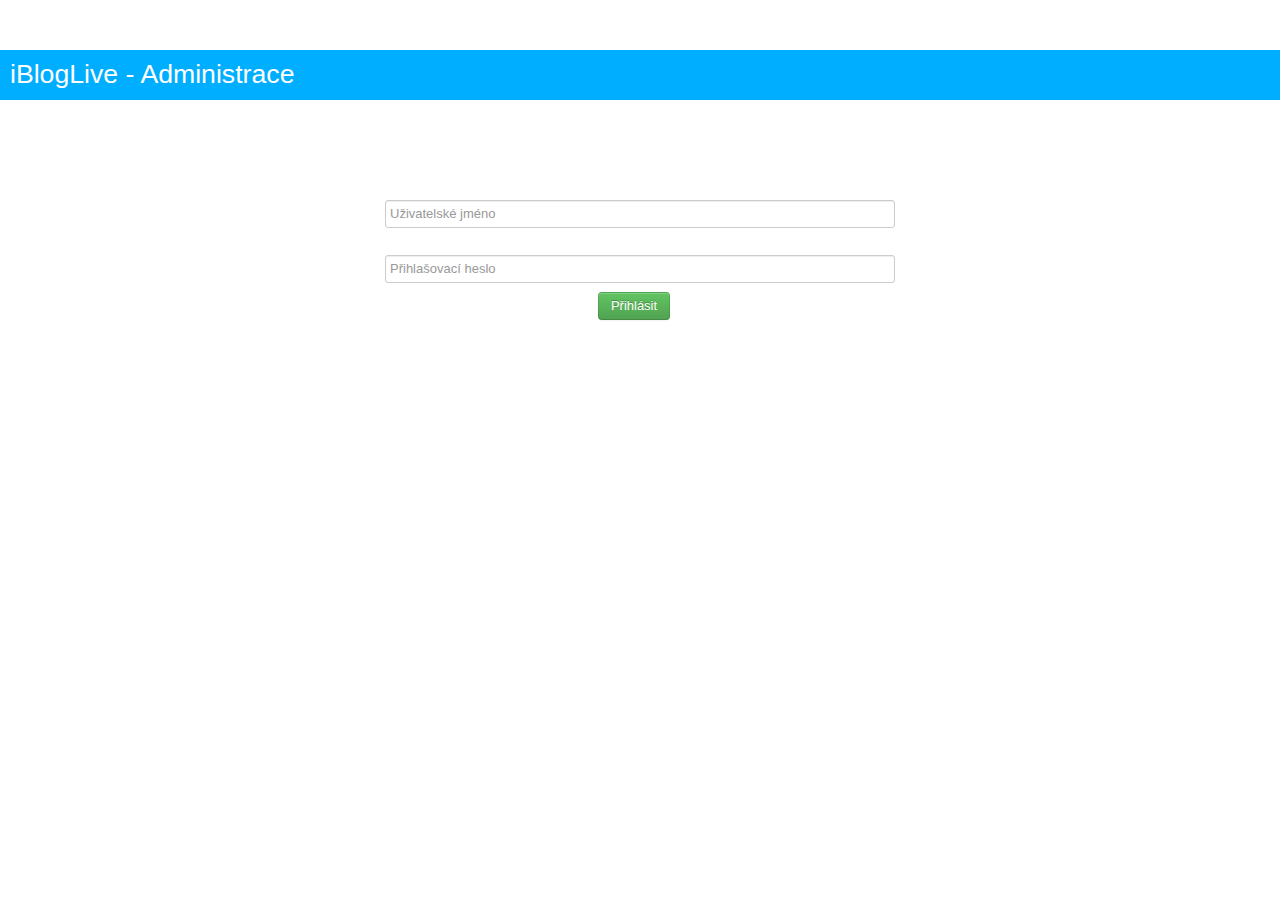
==== admin/index.html @ e41677c0 "Initial commit" ====
<!doctype html>
<head>
<meta charset="UTF-8">
<link rel="stylesheet" type="text/css" href="styles.css">
<title>iBlogLive - Admin</title>
<script>

var tablename = "stream_appliste";
var tablenamestats = "statistics_appliste";
var idcka = [0];

if(!String.linkify) {
    String.prototype.linkify = function() {

        // http://, https://, ftp://
        var urlPattern = /\[([^\[\]]+)\]\(([^\(\)]+)\)/gim;

        // Email addresses *** here I've changed the expression ***
        var emailAddressPattern = /(([a-zA-Z0-9_\-\.]+)@[a-zA-Z_]+?(?:\.[a-zA-Z]{2,6}))+/gim;
        
        var markdownboldx1 = /\*\*([^\*]+)\*\*/g;
        
        var markdownemx1 = /\*([^\*]+)\*/g;
        
        var twitteruser = /(^|\s)@(\w+)/gim;
        
        var hastag = /(^|\s)#([^ ]+)/gim;
        
        var image = /\b(?!\")(https?):\/\/([^\s\\]+)+\.(png|jpe?g|gif|tiff|bmp)(?!\")/gim;

        return this
        	.replace(urlPattern, '<a target="_blank" href="$2">$1</a>')
            .replace(emailAddressPattern, '<a target="_blank" href="mailto:$1">$1</a>')
            .replace(twitteruser, '<a target="_blank" href="http://twitter.com/$2">$&</a>')
            .replace(hastag, '<span style="color:grey;">$&</span>')
            .replace(image, '<img src="$&" width="350">')
            .replace(markdownboldx1, '<strong>$1</strong>')
            .replace(markdownemx1, '<em>$1</em>')
            .replace("\n",'<br>')
            .replace("\r",'<br>');
    };
}

function getMessages() {
	
	var xmlhttp;
  
		if (window.XMLHttpRequest) {xmlhttp=new XMLHttpRequest(); }
		else {xmlhttp=new ActiveXObject("Microsoft.XMLHTTP");}
			
			xmlhttp.onreadystatechange=function() {
  			
  			if (xmlhttp.readyState==4 && xmlhttp.status==200) {
	    		
	    		var responseObject = JSON.parse(xmlhttp.responseText);
	    		
	    		//document.getElementById("keynote").innerHTML = "";
	    		
	    		if (idcka.length <= 0) {
		    	
		    	idcka = [0];
		    		
	    		} else {}
	    		
	    		for (i = 0; i < responseObject.stream.length; i++) {
			    		
			    		document.getElementById("keynote").innerHTML = "<br><button type='button' class='btn btn-danger delete' style='position:absolute; margin-left: -100px; margin-top: 2px;' onclick='removeMessage(&#39;"+responseObject.stream[i].id+"&#39;);'><i class='icon-trash icon-white'></i><span>Smazat</span></button><div class='message2'><br><span id='blue' style='margin-left: 10px;position:absolute;margin-top:-10px;'>"+responseObject.stream[i].date+"</span><br><br><div id='moregrey' style='margin-right: 20px;margin-left: 50px; margin-top:-45px; text-align:justify; width:auto;'>"+responseObject.stream[i].text+"</div><div style='height:5px;'></div></div><br><div class='message_separator'></div>"+document.getElementById("keynote").innerHTML;
		    		
		    		idcka.push(responseObject.stream[i].id);
		    		
	    		}
	    		
	    		//scroll(0,-10);
	    		
    		}
 		 }
 		 
 		 var url = "supermancore.php";
 		 var params = "getStream=yes&idcka="+idcka+"&tablename="+tablename+"&tablenamestats="+tablenamestats+"";
 		 xmlhttp.open("POST", url, true);

 		 //Send the proper header information along with the request
 		 xmlhttp.setRequestHeader("Content-type", "application/x-www-form-urlencoded");
 		 
 		 xmlhttp.send(params);
	
}

function logMeIn() {
	
	var xmlhttp;
  
		if (window.XMLHttpRequest) {xmlhttp=new XMLHttpRequest(); }
		else {xmlhttp=new ActiveXObject("Microsoft.XMLHTTP");}
			
			xmlhttp.onreadystatechange=function() {
  			
  			if (xmlhttp.readyState==4 && xmlhttp.status==200) {
	    		
	    		var responseObject = JSON.parse(xmlhttp.responseText);
	    		
	    		if (responseObject[0] == 1) {
	    		
	    		document.getElementById("sendingform").style.display = "block";
	    		document.getElementById("loginform").style.display = "none";
	    		getMessages();
	    				    		
	    		}
	    		
	    		
    		}
 		 }
 		 
 		 var url = "supermanadmin.php";
 		 var params = "login=yes&username="+document.getElementById("username").value+"&password="+document.getElementById("password").value+"";
 		 xmlhttp.open("POST", url, true);

 		 //Send the proper header information along with the request
 		 xmlhttp.setRequestHeader("Content-type", "application/x-www-form-urlencoded");
 		 
 		 xmlhttp.send(params);
	
}

function sendNewMessage() {
	
	var xmlhttp;
  
		if (window.XMLHttpRequest) {xmlhttp=new XMLHttpRequest(); }
		else {xmlhttp=new ActiveXObject("Microsoft.XMLHTTP");}
			
			xmlhttp.onreadystatechange=function() {
  			
  			if (xmlhttp.readyState==4 && xmlhttp.status==200) {
	    		
	    		var responseObject = JSON.parse(xmlhttp.responseText);
	    		
	    		if (responseObject[0] != 1) {
	    		
	    		document.getElementById("sendingform").style.display = "none";
	    		document.getElementById("loginform").style.display = "block";
	    				    		
	    		} else {
		    		
		    	document.getElementById("textarea").value = "";
		    	getMessages();
		    		
	    		}
	    		
	    		
    		}
 		 }
 		 
 		 var url = "supermanadmin.php";
 		 var params = "addNew=yes&text="+encodeURIComponent(document.getElementById("textarea").value.linkify())+"&tablename="+tablename+"";
 		 xmlhttp.open("POST", url, true);

 		 //Send the proper header information along with the request
 		 xmlhttp.setRequestHeader("Content-type", "application/x-www-form-urlencoded");
 		 
 		 xmlhttp.send(params);
	
}

function amIlogedIn() {
	
	var xmlhttp;
  
		if (window.XMLHttpRequest) {xmlhttp=new XMLHttpRequest(); }
		else {xmlhttp=new ActiveXObject("Microsoft.XMLHTTP");}
			
			xmlhttp.onreadystatechange=function() {
  			
  			if (xmlhttp.readyState==4 && xmlhttp.status==200) {
	    		
	    		var responseObject = JSON.parse(xmlhttp.responseText);
	    		
	    		if (responseObject[0] != 1) {
	    		
	    		document.getElementById("sendingform").style.display = "none";
	    		document.getElementById("loginform").style.display = "block";
	    				    		
	    		} else {
		    		
	    		document.getElementById("sendingform").style.display = "block";
	    		document.getElementById("loginform").style.display = "none";
		    	getMessages();
		    	
	    		}
	    		
	    		
    		}
 		 }
 		 
 		 var url = "supermanadmin.php";
 		 var params = "amIlogedIn=yes";
 		 xmlhttp.open("POST", url, true);

 		 //Send the proper header information along with the request
 		 xmlhttp.setRequestHeader("Content-type", "application/x-www-form-urlencoded");
 		 
 		 xmlhttp.send(params);
	
}

function removeMessage(messageid) {
	
	var xmlhttp;
  
		if (window.XMLHttpRequest) {xmlhttp=new XMLHttpRequest(); }
		else {xmlhttp=new ActiveXObject("Microsoft.XMLHTTP");}
			
			xmlhttp.onreadystatechange=function() {
  			
  			if (xmlhttp.readyState==4 && xmlhttp.status==200) {
	    		
	    		var responseObject = JSON.parse(xmlhttp.responseText);
	    		
	    		if (responseObject[0] != 1) {
	    		
	    		document.getElementById("sendingform").style.display = "none";
	    		document.getElementById("loginform").style.display = "block";
	    				    		
	    		} else {
		    	
		    	document.getElementById("keynote").innerHTML = "";
		    	idcka = [0];
		    	getMessages();
		    		
	    		}
	    		
	    		
    		}
 		 }
 		 
 		 var url = "supermanadmin.php";
 		 var params = "removeMessage=yes&idzpravy="+messageid+"&tablename="+tablename+"";
 		 xmlhttp.open("POST", url, true);

 		 //Send the proper header information along with the request
 		 xmlhttp.setRequestHeader("Content-type", "application/x-www-form-urlencoded");
 		 
 		 xmlhttp.send(params);
	
}

function setNewInterval() {
	
	var xmlhttp;
  
		if (window.XMLHttpRequest) {xmlhttp=new XMLHttpRequest(); }
		else {xmlhttp=new ActiveXObject("Microsoft.XMLHTTP");}
			
			xmlhttp.onreadystatechange=function() {
  			
  			if (xmlhttp.readyState==4 && xmlhttp.status==200) {
	    		
	    		var responseObject = JSON.parse(xmlhttp.responseText);
	    		
	    		if (responseObject[0] != 1) {
	    		
	    		document.getElementById("sendingform").style.display = "none";
	    		document.getElementById("loginform").style.display = "block";
	    				    		
	    		} else {
		    		
		    	document.getElementById("newinterval").value = "Nastaveno...";
		    	setTimeout(function(){document.getElementById("newinterval").value = "";}, 600);
		    		
	    		}
	    		
	    		
    		}
 		 }
 		 
 		 var url = "supermanadmin.php";
 		 var params = "changeInterval=yes&newinterval="+document.getElementById("newinterval").value+"";
 		 xmlhttp.open("POST", url, true);

 		 //Send the proper header information along with the request
 		 xmlhttp.setRequestHeader("Content-type", "application/x-www-form-urlencoded");
 		 
 		 xmlhttp.send(params);
	
}

function addTag(tag) {
	
	document.getElementById("textarea").value = document.getElementById("textarea").value+""+tag+"";
	
}
var width = 0;

function addImg(imgGet) {
	
	var img = new Image(); img.src = imgGet;
	
	img.addEventListener('load', function() {
		
		if (img.width > 300) {
			
			width = 300;
			
		} else {
			
			width = img.width;
			
		}
		
		document.getElementById("textarea").value = document.getElementById("textarea").value+"<img src=\""+imgGet+"\" width=\""+width+"\">";
		
	}, false);		
	
}

</script>
<!-- Bootstrap CSS Toolkit styles -->
<link rel="stylesheet" href="css/bootstrap.css">
<!-- Generic page styles -->
<link rel="stylesheet" href="css/style.css">
<link rel="stylesheet" href="css/jquery.fileupload-ui.css">
</head>
<body onload="amIlogedIn();">
<div class="trueheader"><span style="font-size: 20pt; color:white; position:absolute; margin-top: 15px; margin-left: 10px;">iBlogLive - Administrace</span></div>
<div class="loginblock" style="text-align: center; margin-top:100px;">
	<form id="loginform" onsubmit="logMeIn(); return false">
	<input type="text" id="username" value="" placeholder="Uživatelské jméno"><br><br>
	<input type="password" id="password" value="" placeholder="Přihlašovací heslo"><br>
	<span class="btn btn-success fileinput-button" style="text-align:center; width: 50px; margin-left:470px; margin-right:auto;">
                    <span>Přihlásit</span>
                    <input type="submit">
    </span>
	</form>
</div>
	
<div class="loginblock" style="text-align: center; margin-top:-50px; display:none;" id="sendingform">
	<form onsubmit="sendNewMessage(); return false">
	<textarea id="textarea" style="width: 900px; height: 200px;"></textarea>
	<br>
	 <div class="row fileupload-buttonbar" style="margin-left:55px;">
	<span class="btn btn-success fileinput-button">
                    <span>Odeslat</span>
                    <input type="submit">
    </span>
    <div style="margin-top:-0px;">
    <button type="button" class="btn btn-info modal-prev" style="margin-left:-440px;" onclick="addTag('<img src=&quot;adresa_obrazku&quot; width=&quot;350&quot;>');">
                    <span>Obrázek</span>
    </button>
    <button type="button" class="btn btn-info modal-prev" style="margin-left:0px;" onclick="addTag('<strong></strong>');">
    				<span>Tučně</span>
    </button>
    <button type="button" class="btn btn-info modal-prev" style="margin-left:0px;" onclick="addTag('<em></em>');">
    				<span>Kurzíva</span>
    </button>
    <button type="button" class="btn btn-info modal-prev" style="margin-left:0px;" onclick="addTag('<a href=&quot;http_url&quot; target=&quot;_blank&quot;>Text odkazu</a>');">
    				<span>Odkaz</span>
    </button>
    <button type="button" class="btn btn-info modal-prev" style="margin-left:0px;" onclick="addTag('<a href=&quot;http://www.ica.cz/?utm&#95;source=appliste&amp;utm&#95;medium=keynote_link&amp;utm&#95;campaign=apple&#95;keynote&quot; target=&quot;_blank&quot;>První certifikační autorita, a.s.</a>');">
    				<span>I.CA</span>
    </button>
    <button type="button" class="btn btn-info modal-prev" style="margin-left:0px;" onclick="addTag('<br>');">
    				<span>Odřádkování</span>
    </button>
	</div>
    <div style="margin-top:-37px; margin-left: 580px;">
    <input id="newinterval" type="text" value="" placeholder="Časový interval dotazů v ms" style="margin-top: 5px; width: 168px;" onfocus="this.value = 15000;">
    <button type="button" class="btn btn-info modal-prev" style="margin-left:0px;" onclick="setNewInterval();">
    				<span>Nastavit</span>
    </button>
    </div>
	 </div>
	</form>
<br>
<br>
<div class='message_separator'></div>
<br><br>
<div style="margin-left:60px;">
<div id="keynote" style="width:1024px; margin-left:auto; margin-right:auto;"></div>
</div>
</div>
</div>
</body>
</html>
---- admin/styles.css ----
body {
	background-color: #fff;
	font-family: Helvetica;
	color: black;
	font-size: 13px;
}

textarea {
    resize: none;
}

#moregrey {
	color: black;
}

#blue {
	color: #13abeb;
}

hr {
	border: 0px;
	border-bottom: 1px dotted #ccc;
	height: 0px;
}

a {
	color: #00aeed;
	text-decoration: underline;
	font-family: Helvetica;
}

a:hover {
	color: #4e4e4e;
	text-decoration: none;
	font-family: Helvetica;
}

.trueheader {
	background-color: #00aeff;
	height: 50px;
	width: auto;
	margin-left: -0px;
	margin-top: -10px;
	margin-right: -0px;
	text-align: left;
}

.header {
	background-color: #00aeff;
	height: 10px;
	width: auto;
	margin-left: -8px;
	margin-top: -10px;
	margin-right: -8px;
	text-align: right;
}

.header_footer {
	background-color: #00aeff;
	height: 10px;
	width: auto;
	margin-left: -8px;
	margin-bottom: -10px;
	margin-right: -8px;
	text-align: right;
}

.message1 {
	background-color: #f3f3f3;
	height: auto;
	width: auto;
	margin-left: -8px;
	margin-top: 0px;
	margin-right: -8px;
	text-align: left;
}

.message2 {
	background-color: #fff;
	height: auto;
	width: auto;
	margin-left: -8px;
	margin-top: 0px;
	margin-right: -8px;
	text-align: left;
}

.message_separator {
	background-color: #b1b1b1;
	height: 1px;
	width: auto;
	margin-left: -8px;
	margin-top: 0px;
	margin-right: -8px;
}

.loginblock {
	width: 1024px;
	margin-left: auto;
	margin-right: auto;
	text-align: left;
}

.loginblock input {
	width: 500px;
	height: 50px;
	font-size: 20pt;
	color: #4e4e4e;
}

.submitblock {
	width: 1024px;
	text-align: center;
}

#submit {
	width: 128px;
	height: 50px;
	background-image: -webkit-linear-gradient(#00bbff 0%, #0085d7 100%);
	border: 2px solid white;
	border-radius: 10px;
	margin-left: auto;
	margin-right: auto;
	color: white;
	font-size: 12pt;
	text-shadow: 0px -1px 0px #004096;
}

#submit:hover {
	width: 128px;
	height: 50px;
	background-image: -webkit-linear-gradient(#0085d7 0%, #00bbff 100%);
	border: 2px solid white;
	border-radius: 10px;
	margin-left: auto;
	margin-right: auto;
	color: white;
	font-size: 12pt;
	text-shadow: 0px -1px 0px #004096;
}
---- admin/css/style.css ----
@charset 'UTF-8';
/*
 * jQuery File Upload Plugin CSS Example 1.0
 * https://github.com/blueimp/jQuery-File-Upload
 *
 * Copyright 2012, Sebastian Tschan
 * https://blueimp.net
 *
 * Licensed under the MIT license:
 * http://www.opensource.org/licenses/MIT
 */

body{
  padding-top: 60px;
}
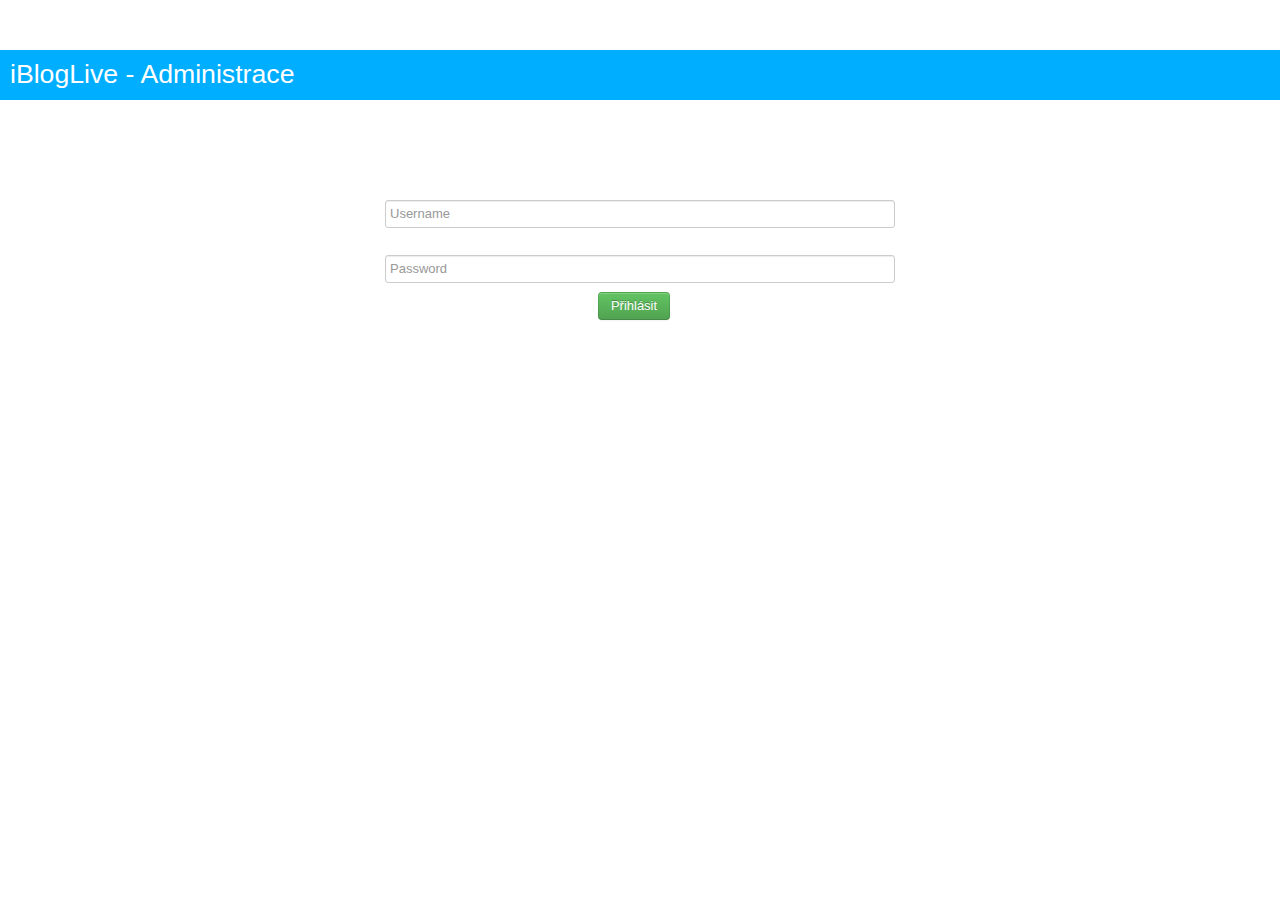
==== commit cf9dc89f: "I have translated all Czech texts to English and added some comments for all to better understand wh" ====
--- a/admin/index.html
+++ b/admin/index.html
@@ -5,9 +5,15 @@
 <title>iBlogLive - Admin</title>
 <script>
 
-var tablename = "stream_appliste";
-var tablenamestats = "statistics_appliste";
+var tablename = "stream_DB_tablename"; //This is good to specify as you can have multiple streams
+var tablenamestats = "statistics_appliste"; //This was originally here for statistics purposes, but it takes a lot system resources during heavy load
 var idcka = [0];
+
+//Here is custom markdown for automatic recognition of URL's etc. it is
+//probably not the best markdown ever so any improvements are welcome,
+//and currently this happens after message is sent, so not possible to
+//check how it worked out until you see final message. It would be great
+//to have more complex editing tool with live preview.
 
 if(!String.linkify) {
     String.prototype.linkify = function() {
@@ -17,15 +23,15 @@
 
         // Email addresses *** here I've changed the expression ***
         var emailAddressPattern = /(([a-zA-Z0-9_\-\.]+)@[a-zA-Z_]+?(?:\.[a-zA-Z]{2,6}))+/gim;
-        
+
         var markdownboldx1 = /\*\*([^\*]+)\*\*/g;
-        
+
         var markdownemx1 = /\*([^\*]+)\*/g;
-        
+
         var twitteruser = /(^|\s)@(\w+)/gim;
-        
+
         var hastag = /(^|\s)#([^ ]+)/gim;
-        
+
         var image = /\b(?!\")(https?):\/\/([^\s\\]+)+\.(png|jpe?g|gif|tiff|bmp)(?!\")/gim;
 
         return this
@@ -41,276 +47,290 @@
     };
 }
 
+//This function requests messages from DB
+
 function getMessages() {
-	
-	var xmlhttp;
-  
-		if (window.XMLHttpRequest) {xmlhttp=new XMLHttpRequest(); }
-		else {xmlhttp=new ActiveXObject("Microsoft.XMLHTTP");}
-			
-			xmlhttp.onreadystatechange=function() {
-  			
-  			if (xmlhttp.readyState==4 && xmlhttp.status==200) {
-	    		
-	    		var responseObject = JSON.parse(xmlhttp.responseText);
-	    		
+
+	var xmlhttp;
+
+		if (window.XMLHttpRequest) {xmlhttp=new XMLHttpRequest(); }
+		else {xmlhttp=new ActiveXObject("Microsoft.XMLHTTP");}
+
+			xmlhttp.onreadystatechange=function() {
+
+  			if (xmlhttp.readyState==4 && xmlhttp.status==200) {
+
+	    		var responseObject = JSON.parse(xmlhttp.responseText);
+
 	    		//document.getElementById("keynote").innerHTML = "";
-	    		
+
 	    		if (idcka.length <= 0) {
-		    	
+
 		    	idcka = [0];
-		    		
+
 	    		} else {}
-	    		
+
 	    		for (i = 0; i < responseObject.stream.length; i++) {
-			    		
+
 			    		document.getElementById("keynote").innerHTML = "<br><button type='button' class='btn btn-danger delete' style='position:absolute; margin-left: -100px; margin-top: 2px;' onclick='removeMessage(&#39;"+responseObject.stream[i].id+"&#39;);'><i class='icon-trash icon-white'></i><span>Smazat</span></button><div class='message2'><br><span id='blue' style='margin-left: 10px;position:absolute;margin-top:-10px;'>"+responseObject.stream[i].date+"</span><br><br><div id='moregrey' style='margin-right: 20px;margin-left: 50px; margin-top:-45px; text-align:justify; width:auto;'>"+responseObject.stream[i].text+"</div><div style='height:5px;'></div></div><br><div class='message_separator'></div>"+document.getElementById("keynote").innerHTML;
-		    		
+
 		    		idcka.push(responseObject.stream[i].id);
-		    		
-	    		}
-	    		
+
+	    		}
+
 	    		//scroll(0,-10);
-	    		
-    		}
- 		 }
- 		 
+
+    		}
+ 		 }
+
  		 var url = "supermancore.php";
  		 var params = "getStream=yes&idcka="+idcka+"&tablename="+tablename+"&tablenamestats="+tablenamestats+"";
  		 xmlhttp.open("POST", url, true);
 
  		 //Send the proper header information along with the request
  		 xmlhttp.setRequestHeader("Content-type", "application/x-www-form-urlencoded");
- 		 
- 		 xmlhttp.send(params);
-	
-}
+
+ 		 xmlhttp.send(params);
+
+}
+
+//Login function
 
 function logMeIn() {
-	
-	var xmlhttp;
-  
-		if (window.XMLHttpRequest) {xmlhttp=new XMLHttpRequest(); }
-		else {xmlhttp=new ActiveXObject("Microsoft.XMLHTTP");}
-			
-			xmlhttp.onreadystatechange=function() {
-  			
-  			if (xmlhttp.readyState==4 && xmlhttp.status==200) {
-	    		
-	    		var responseObject = JSON.parse(xmlhttp.responseText);
-	    		
+
+	var xmlhttp;
+
+		if (window.XMLHttpRequest) {xmlhttp=new XMLHttpRequest(); }
+		else {xmlhttp=new ActiveXObject("Microsoft.XMLHTTP");}
+
+			xmlhttp.onreadystatechange=function() {
+
+  			if (xmlhttp.readyState==4 && xmlhttp.status==200) {
+
+	    		var responseObject = JSON.parse(xmlhttp.responseText);
+
 	    		if (responseObject[0] == 1) {
-	    		
+
 	    		document.getElementById("sendingform").style.display = "block";
 	    		document.getElementById("loginform").style.display = "none";
 	    		getMessages();
-	    				    		
-	    		}
-	    		
-	    		
-    		}
- 		 }
- 		 
+
+	    		}
+
+
+    		}
+ 		 }
+
  		 var url = "supermanadmin.php";
  		 var params = "login=yes&username="+document.getElementById("username").value+"&password="+document.getElementById("password").value+"";
  		 xmlhttp.open("POST", url, true);
 
  		 //Send the proper header information along with the request
  		 xmlhttp.setRequestHeader("Content-type", "application/x-www-form-urlencoded");
- 		 
- 		 xmlhttp.send(params);
-	
-}
+
+ 		 xmlhttp.send(params);
+
+}
+
+//Send message function
 
 function sendNewMessage() {
-	
-	var xmlhttp;
-  
-		if (window.XMLHttpRequest) {xmlhttp=new XMLHttpRequest(); }
-		else {xmlhttp=new ActiveXObject("Microsoft.XMLHTTP");}
-			
-			xmlhttp.onreadystatechange=function() {
-  			
-  			if (xmlhttp.readyState==4 && xmlhttp.status==200) {
-	    		
-	    		var responseObject = JSON.parse(xmlhttp.responseText);
-	    		
+
+	var xmlhttp;
+
+		if (window.XMLHttpRequest) {xmlhttp=new XMLHttpRequest(); }
+		else {xmlhttp=new ActiveXObject("Microsoft.XMLHTTP");}
+
+			xmlhttp.onreadystatechange=function() {
+
+  			if (xmlhttp.readyState==4 && xmlhttp.status==200) {
+
+	    		var responseObject = JSON.parse(xmlhttp.responseText);
+
 	    		if (responseObject[0] != 1) {
-	    		
+
 	    		document.getElementById("sendingform").style.display = "none";
 	    		document.getElementById("loginform").style.display = "block";
-	    				    		
+
 	    		} else {
-		    		
+
 		    	document.getElementById("textarea").value = "";
 		    	getMessages();
-		    		
-	    		}
-	    		
-	    		
-    		}
- 		 }
- 		 
+
+	    		}
+
+
+    		}
+ 		 }
+
  		 var url = "supermanadmin.php";
  		 var params = "addNew=yes&text="+encodeURIComponent(document.getElementById("textarea").value.linkify())+"&tablename="+tablename+"";
  		 xmlhttp.open("POST", url, true);
 
  		 //Send the proper header information along with the request
  		 xmlhttp.setRequestHeader("Content-type", "application/x-www-form-urlencoded");
- 		 
- 		 xmlhttp.send(params);
-	
-}
+
+ 		 xmlhttp.send(params);
+
+}
+
+//Function that check if user is logged in, there is session on the server
 
 function amIlogedIn() {
-	
-	var xmlhttp;
-  
-		if (window.XMLHttpRequest) {xmlhttp=new XMLHttpRequest(); }
-		else {xmlhttp=new ActiveXObject("Microsoft.XMLHTTP");}
-			
-			xmlhttp.onreadystatechange=function() {
-  			
-  			if (xmlhttp.readyState==4 && xmlhttp.status==200) {
-	    		
-	    		var responseObject = JSON.parse(xmlhttp.responseText);
-	    		
+
+	var xmlhttp;
+
+		if (window.XMLHttpRequest) {xmlhttp=new XMLHttpRequest(); }
+		else {xmlhttp=new ActiveXObject("Microsoft.XMLHTTP");}
+
+			xmlhttp.onreadystatechange=function() {
+
+  			if (xmlhttp.readyState==4 && xmlhttp.status==200) {
+
+	    		var responseObject = JSON.parse(xmlhttp.responseText);
+
 	    		if (responseObject[0] != 1) {
-	    		
+
 	    		document.getElementById("sendingform").style.display = "none";
 	    		document.getElementById("loginform").style.display = "block";
-	    				    		
+
 	    		} else {
-		    		
+
 	    		document.getElementById("sendingform").style.display = "block";
 	    		document.getElementById("loginform").style.display = "none";
 		    	getMessages();
-		    	
-	    		}
-	    		
-	    		
-    		}
- 		 }
- 		 
+
+	    		}
+
+
+    		}
+ 		 }
+
  		 var url = "supermanadmin.php";
  		 var params = "amIlogedIn=yes";
  		 xmlhttp.open("POST", url, true);
 
  		 //Send the proper header information along with the request
  		 xmlhttp.setRequestHeader("Content-type", "application/x-www-form-urlencoded");
- 		 
- 		 xmlhttp.send(params);
-	
-}
+
+ 		 xmlhttp.send(params);
+
+}
+
+//Function that remove specific message for message ID
 
 function removeMessage(messageid) {
-	
-	var xmlhttp;
-  
-		if (window.XMLHttpRequest) {xmlhttp=new XMLHttpRequest(); }
-		else {xmlhttp=new ActiveXObject("Microsoft.XMLHTTP");}
-			
-			xmlhttp.onreadystatechange=function() {
-  			
-  			if (xmlhttp.readyState==4 && xmlhttp.status==200) {
-	    		
-	    		var responseObject = JSON.parse(xmlhttp.responseText);
-	    		
+
+	var xmlhttp;
+
+		if (window.XMLHttpRequest) {xmlhttp=new XMLHttpRequest(); }
+		else {xmlhttp=new ActiveXObject("Microsoft.XMLHTTP");}
+
+			xmlhttp.onreadystatechange=function() {
+
+  			if (xmlhttp.readyState==4 && xmlhttp.status==200) {
+
+	    		var responseObject = JSON.parse(xmlhttp.responseText);
+
 	    		if (responseObject[0] != 1) {
-	    		
+
 	    		document.getElementById("sendingform").style.display = "none";
 	    		document.getElementById("loginform").style.display = "block";
-	    				    		
+
 	    		} else {
-		    	
+
 		    	document.getElementById("keynote").innerHTML = "";
 		    	idcka = [0];
 		    	getMessages();
-		    		
-	    		}
-	    		
-	    		
-    		}
- 		 }
- 		 
+
+	    		}
+
+
+    		}
+ 		 }
+
  		 var url = "supermanadmin.php";
  		 var params = "removeMessage=yes&idzpravy="+messageid+"&tablename="+tablename+"";
  		 xmlhttp.open("POST", url, true);
 
  		 //Send the proper header information along with the request
  		 xmlhttp.setRequestHeader("Content-type", "application/x-www-form-urlencoded");
- 		 
- 		 xmlhttp.send(params);
-	
-}
+
+ 		 xmlhttp.send(params);
+
+}
+
+//This function sets an interval on client side how often it should require new messages in ms, this is great during heavy load so you can slow down messages delivery in case you need to.
 
 function setNewInterval() {
-	
-	var xmlhttp;
-  
-		if (window.XMLHttpRequest) {xmlhttp=new XMLHttpRequest(); }
-		else {xmlhttp=new ActiveXObject("Microsoft.XMLHTTP");}
-			
-			xmlhttp.onreadystatechange=function() {
-  			
-  			if (xmlhttp.readyState==4 && xmlhttp.status==200) {
-	    		
-	    		var responseObject = JSON.parse(xmlhttp.responseText);
-	    		
+
+	var xmlhttp;
+
+		if (window.XMLHttpRequest) {xmlhttp=new XMLHttpRequest(); }
+		else {xmlhttp=new ActiveXObject("Microsoft.XMLHTTP");}
+
+			xmlhttp.onreadystatechange=function() {
+
+  			if (xmlhttp.readyState==4 && xmlhttp.status==200) {
+
+	    		var responseObject = JSON.parse(xmlhttp.responseText);
+
 	    		if (responseObject[0] != 1) {
-	    		
+
 	    		document.getElementById("sendingform").style.display = "none";
 	    		document.getElementById("loginform").style.display = "block";
-	    				    		
+
 	    		} else {
-		    		
-		    	document.getElementById("newinterval").value = "Nastaveno...";
+
+		    	document.getElementById("newinterval").value = "Interval was set...";
 		    	setTimeout(function(){document.getElementById("newinterval").value = "";}, 600);
-		    		
-	    		}
-	    		
-	    		
-    		}
- 		 }
- 		 
+
+	    		}
+
+
+    		}
+ 		 }
+
  		 var url = "supermanadmin.php";
  		 var params = "changeInterval=yes&newinterval="+document.getElementById("newinterval").value+"";
  		 xmlhttp.open("POST", url, true);
 
  		 //Send the proper header information along with the request
  		 xmlhttp.setRequestHeader("Content-type", "application/x-www-form-urlencoded");
- 		 
- 		 xmlhttp.send(params);
-	
-}
+
+ 		 xmlhttp.send(params);
+
+}
+
+//This function adds tags on end of the text in textarea, like for image, links etc.
 
 function addTag(tag) {
-	
+
 	document.getElementById("textarea").value = document.getElementById("textarea").value+""+tag+"";
-	
+
 }
 var width = 0;
 
 function addImg(imgGet) {
-	
+
 	var img = new Image(); img.src = imgGet;
-	
+
 	img.addEventListener('load', function() {
-		
+
 		if (img.width > 300) {
-			
+
 			width = 300;
-			
+
 		} else {
-			
+
 			width = img.width;
-			
+
 		}
-		
+
 		document.getElementById("textarea").value = document.getElementById("textarea").value+"<img src=\""+imgGet+"\" width=\""+width+"\">";
-		
-	}, false);		
-	
+
+	}, false);
+
 }
 
 </script>
@@ -324,15 +344,15 @@
 <div class="trueheader"><span style="font-size: 20pt; color:white; position:absolute; margin-top: 15px; margin-left: 10px;">iBlogLive - Administrace</span></div>
 <div class="loginblock" style="text-align: center; margin-top:100px;">
 	<form id="loginform" onsubmit="logMeIn(); return false">
-	<input type="text" id="username" value="" placeholder="Uživatelské jméno"><br><br>
-	<input type="password" id="password" value="" placeholder="Přihlašovací heslo"><br>
+	<input type="text" id="username" value="" placeholder="Username"><br><br>
+	<input type="password" id="password" value="" placeholder="Password"><br>
 	<span class="btn btn-success fileinput-button" style="text-align:center; width: 50px; margin-left:470px; margin-right:auto;">
                     <span>Přihlásit</span>
                     <input type="submit">
     </span>
 	</form>
 </div>
-	
+
 <div class="loginblock" style="text-align: center; margin-top:-50px; display:none;" id="sendingform">
 	<form onsubmit="sendNewMessage(); return false">
 	<textarea id="textarea" style="width: 900px; height: 200px;"></textarea>
@@ -343,27 +363,27 @@
                     <input type="submit">
     </span>
     <div style="margin-top:-0px;">
-    <button type="button" class="btn btn-info modal-prev" style="margin-left:-440px;" onclick="addTag('<img src=&quot;adresa_obrazku&quot; width=&quot;350&quot;>');">
-                    <span>Obrázek</span>
+    <button type="button" class="btn btn-info modal-prev" style="margin-left:-440px;" onclick="addTag('<img src=&quot;image_url&quot; width=&quot;350&quot;>');">
+                    <span>Image</span>
     </button>
     <button type="button" class="btn btn-info modal-prev" style="margin-left:0px;" onclick="addTag('<strong></strong>');">
-    				<span>Tučně</span>
+    				<span>BOLD</span>
     </button>
     <button type="button" class="btn btn-info modal-prev" style="margin-left:0px;" onclick="addTag('<em></em>');">
-    				<span>Kurzíva</span>
-    </button>
-    <button type="button" class="btn btn-info modal-prev" style="margin-left:0px;" onclick="addTag('<a href=&quot;http_url&quot; target=&quot;_blank&quot;>Text odkazu</a>');">
-    				<span>Odkaz</span>
+    				<span>i</span>
+    </button>
+    <button type="button" class="btn btn-info modal-prev" style="margin-left:0px;" onclick="addTag('<a href=&quot;http_url&quot; target=&quot;_blank&quot;>Link text</a>');">
+    				<span>Link</span>
     </button>
     <button type="button" class="btn btn-info modal-prev" style="margin-left:0px;" onclick="addTag('<a href=&quot;http://www.ica.cz/?utm&#95;source=appliste&amp;utm&#95;medium=keynote_link&amp;utm&#95;campaign=apple&#95;keynote&quot; target=&quot;_blank&quot;>První certifikační autorita, a.s.</a>');">
-    				<span>I.CA</span>
+    				<span>Sponsor URL</span>
     </button>
     <button type="button" class="btn btn-info modal-prev" style="margin-left:0px;" onclick="addTag('<br>');">
-    				<span>Odřádkování</span>
+    				<span>New line</span>
     </button>
 	</div>
     <div style="margin-top:-37px; margin-left: 580px;">
-    <input id="newinterval" type="text" value="" placeholder="Časový interval dotazů v ms" style="margin-top: 5px; width: 168px;" onfocus="this.value = 15000;">
+    <input id="newinterval" type="text" value="" placeholder="Refresh interval in ms" style="margin-top: 5px; width: 168px;" onfocus="this.value = 15000;">
     <button type="button" class="btn btn-info modal-prev" style="margin-left:0px;" onclick="setNewInterval();">
     				<span>Nastavit</span>
     </button>
